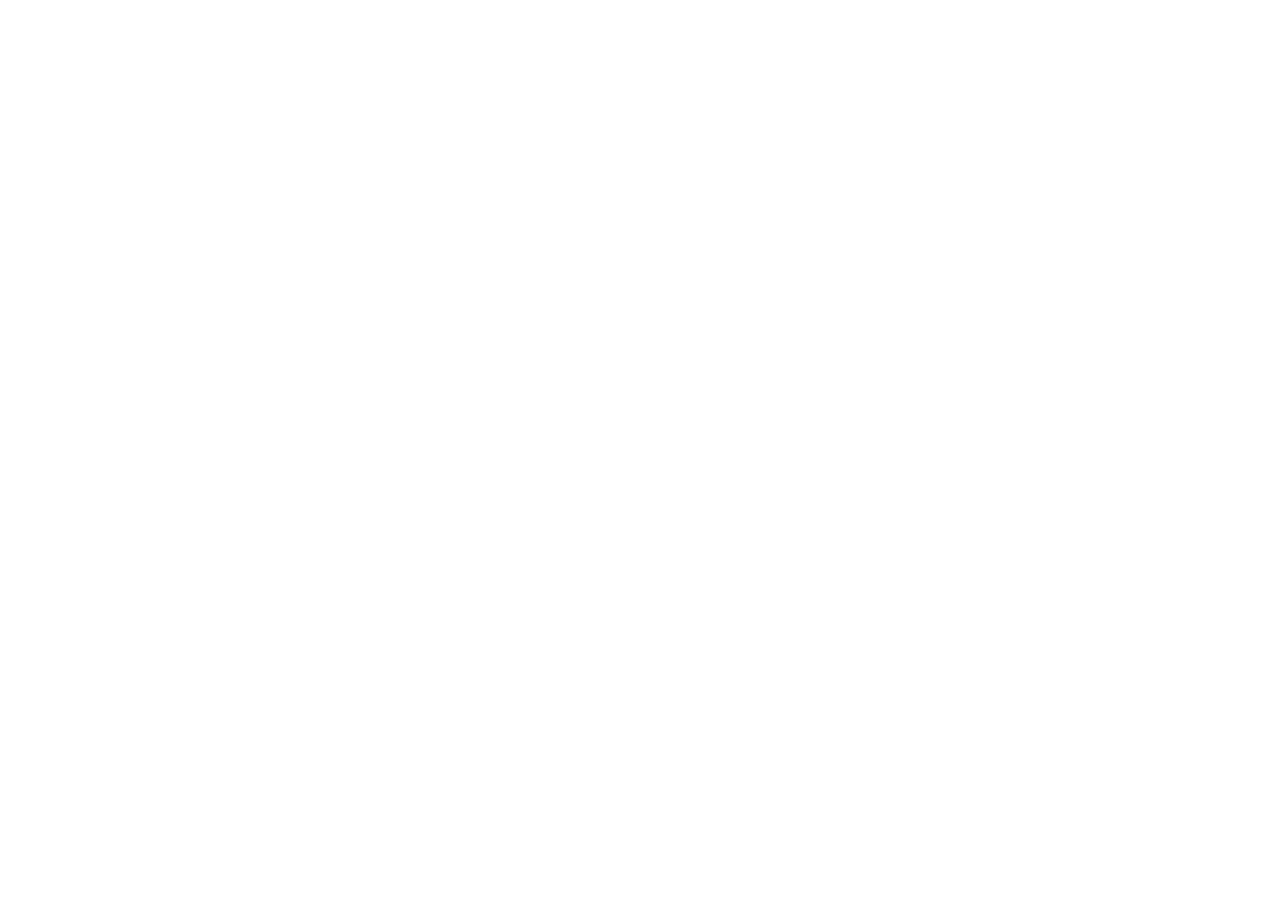
==== index.html @ 90a73a46 "start" ====
<!DOCTYPE html>
<html lang="en">
<head>
    <meta charset="UTF-8">
    <meta name="viewport" content="width=device-width, initial-scale=1.0">
    <title>Document</title>
    <link rel="stylesheet" type="text/css" href="css/style.css" />
</head>
<body>
    
</body>
</html>
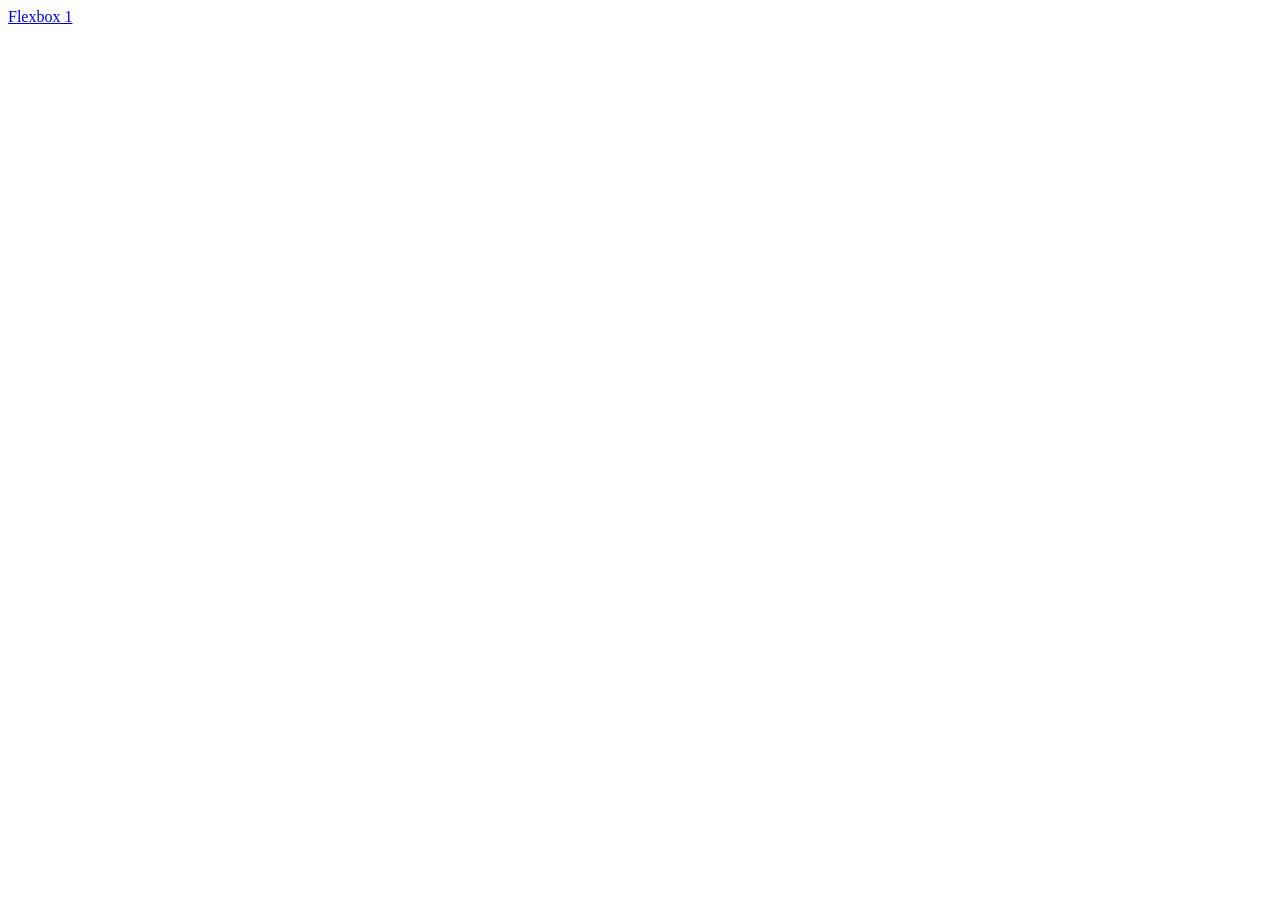
==== commit 46137349: "added link to flexbox1.html in index.html" ====
--- a/index.html
+++ b/index.html
@@ -7,6 +7,7 @@
     <link rel="stylesheet" type="text/css" href="css/style.css" />
 </head>
 <body>
+    <a href="html/flexbox1.html">Flexbox 1</a>
     
 </body>
 </html>
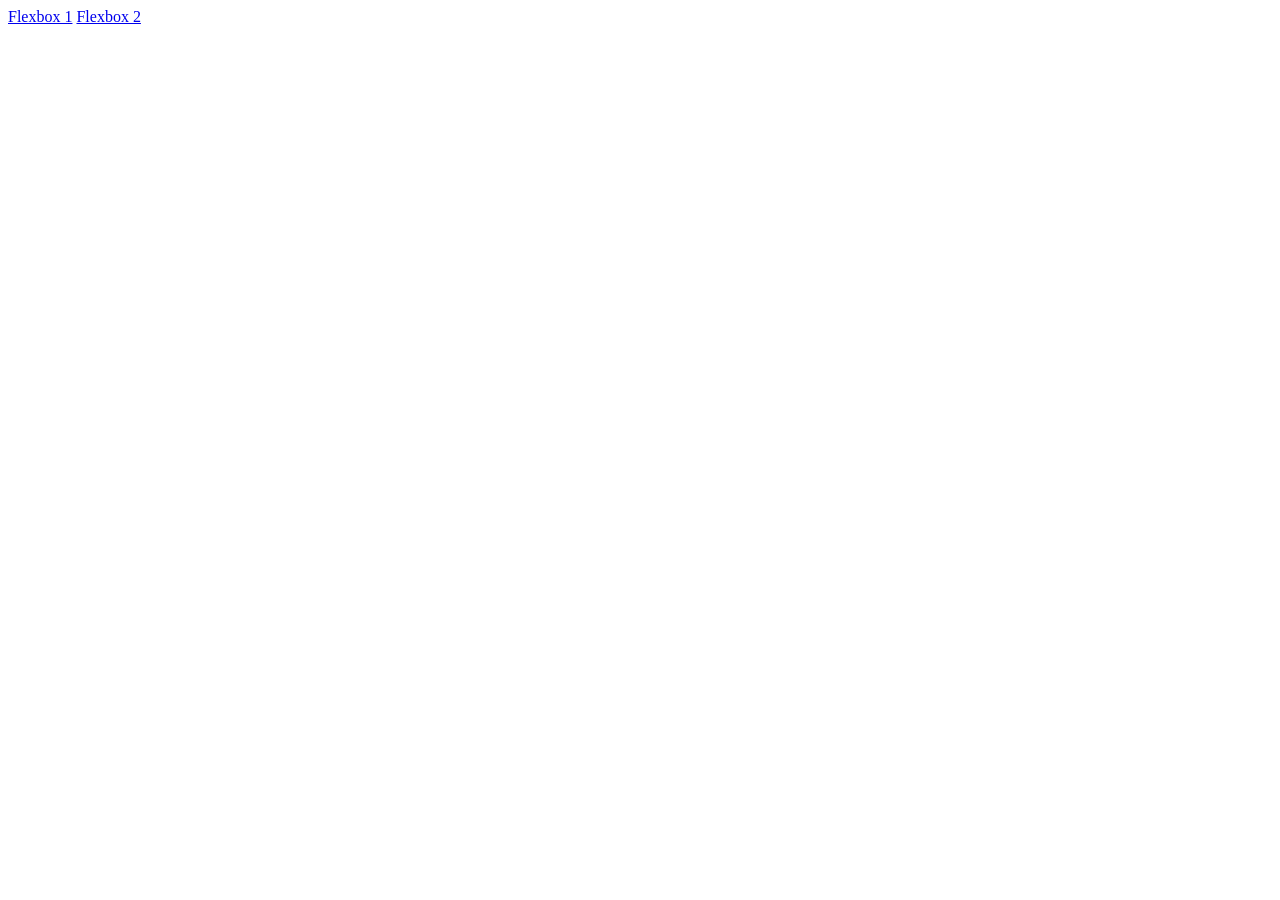
==== commit 55a0b5f3: "Task1FB2Complete" ====
--- a/index.html
+++ b/index.html
@@ -8,6 +8,6 @@
 </head>
 <body>
     <a href="html/flexbox1.html">Flexbox 1</a>
-    
+    <a href="html/flexbox2.html">Flexbox 2</a>
 </body>
 </html>
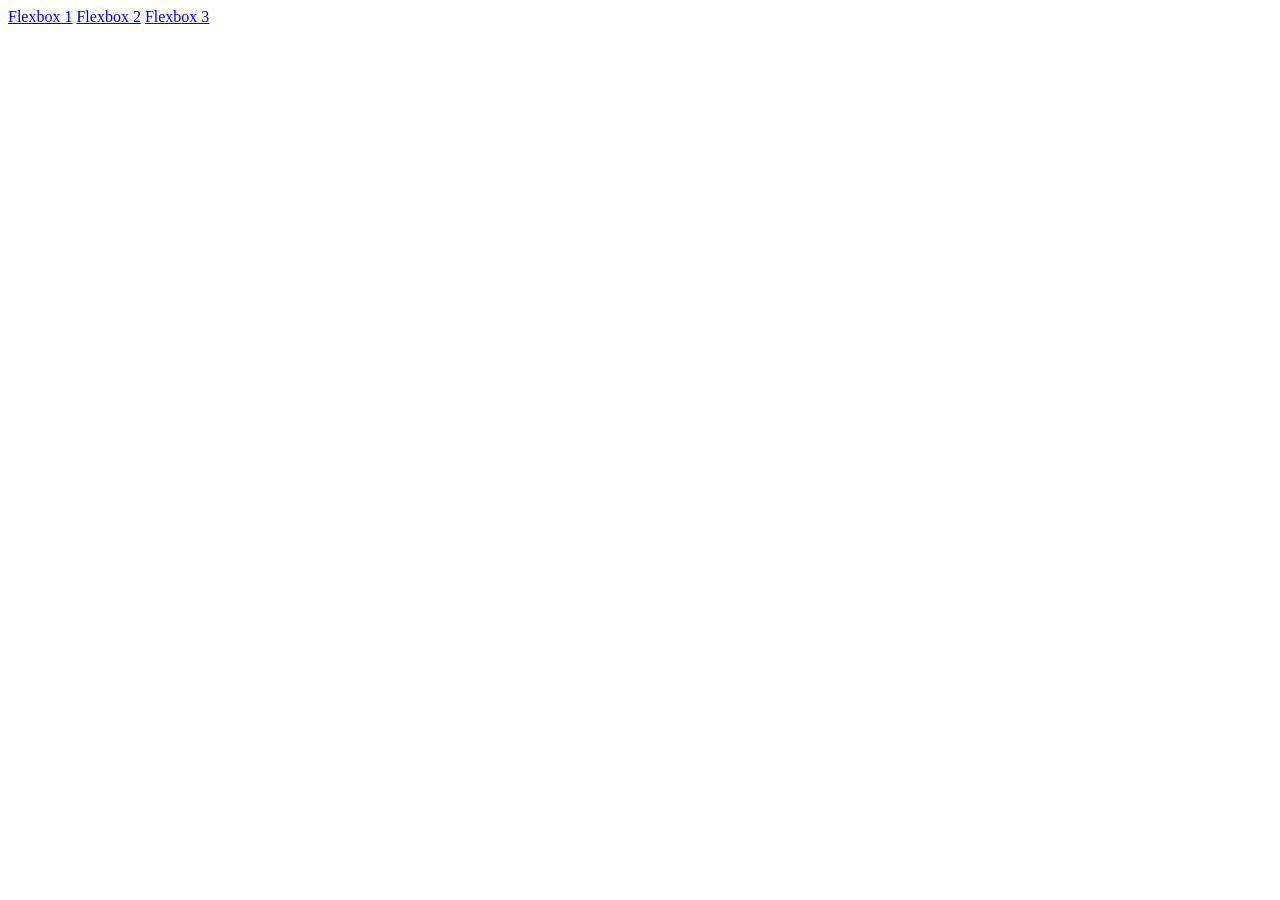
==== commit a757f504: "FB3Complete" ====
--- a/index.html
+++ b/index.html
@@ -9,5 +9,6 @@
 <body>
     <a href="html/flexbox1.html">Flexbox 1</a>
     <a href="html/flexbox2.html">Flexbox 2</a>
+    <a href="html/flexbox3.html">Flexbox 3</a>
 </body>
 </html>
